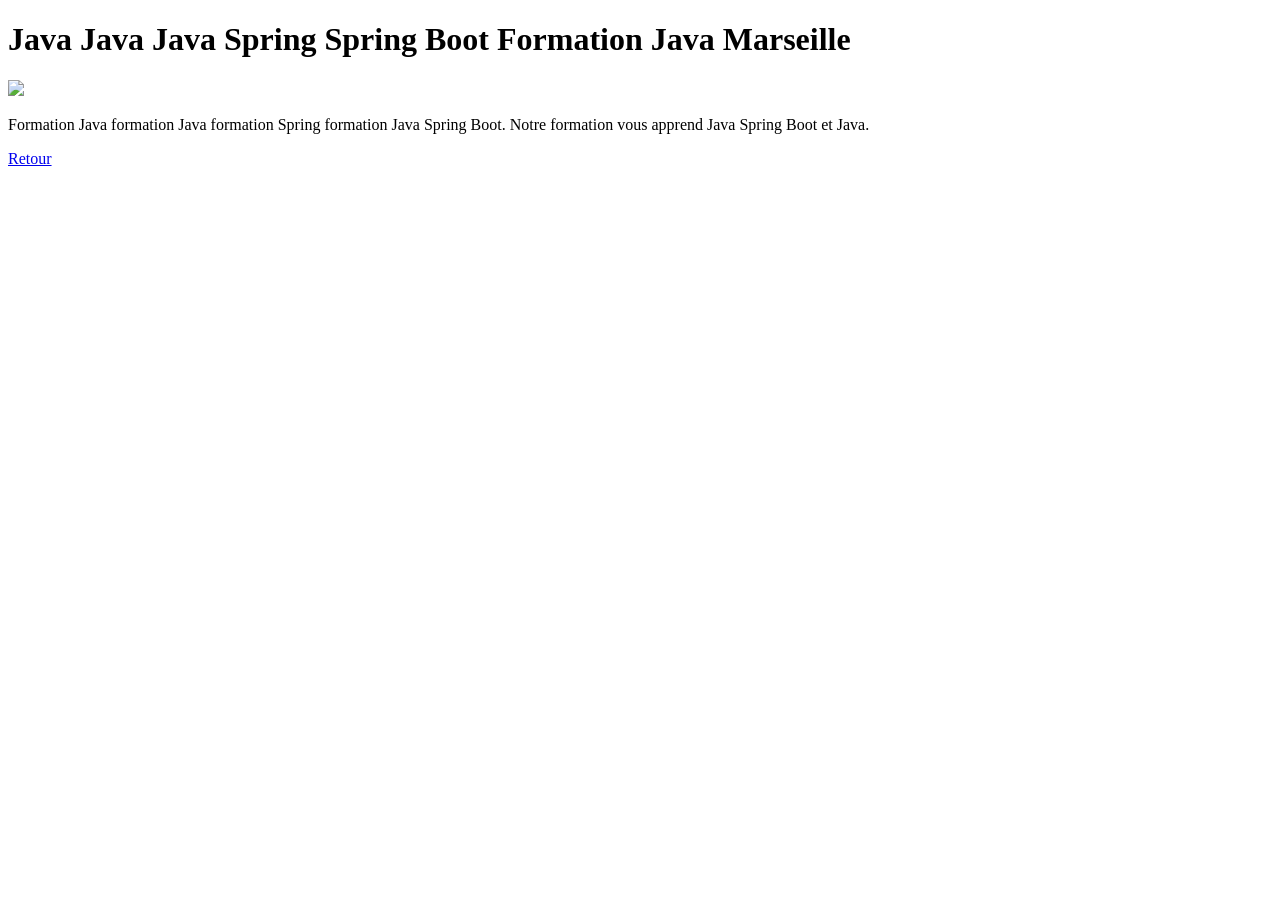
==== page1.html @ 1244f62e "fix(seo): Add missing html DOCTYPE and lang See docs/seo-audit.md §HTML.3  See https://github.com/eb" ====
<!DOCTYPE html>
<html lang="fr">
<head>
    <meta charset="UTF-8" />
    <title>Accueil</title>
</head>
<body>

<h1>Java Java Java Spring Spring Boot Formation Java Marseille</h1>

<img src="java-course-final-final2.jpg">

<p>
    Formation Java formation Java formation Spring formation Java Spring Boot.
    Notre formation vous apprend Java Spring Boot et Java.
</p>

<a href="index.html">Retour</a>

</body>
</html>
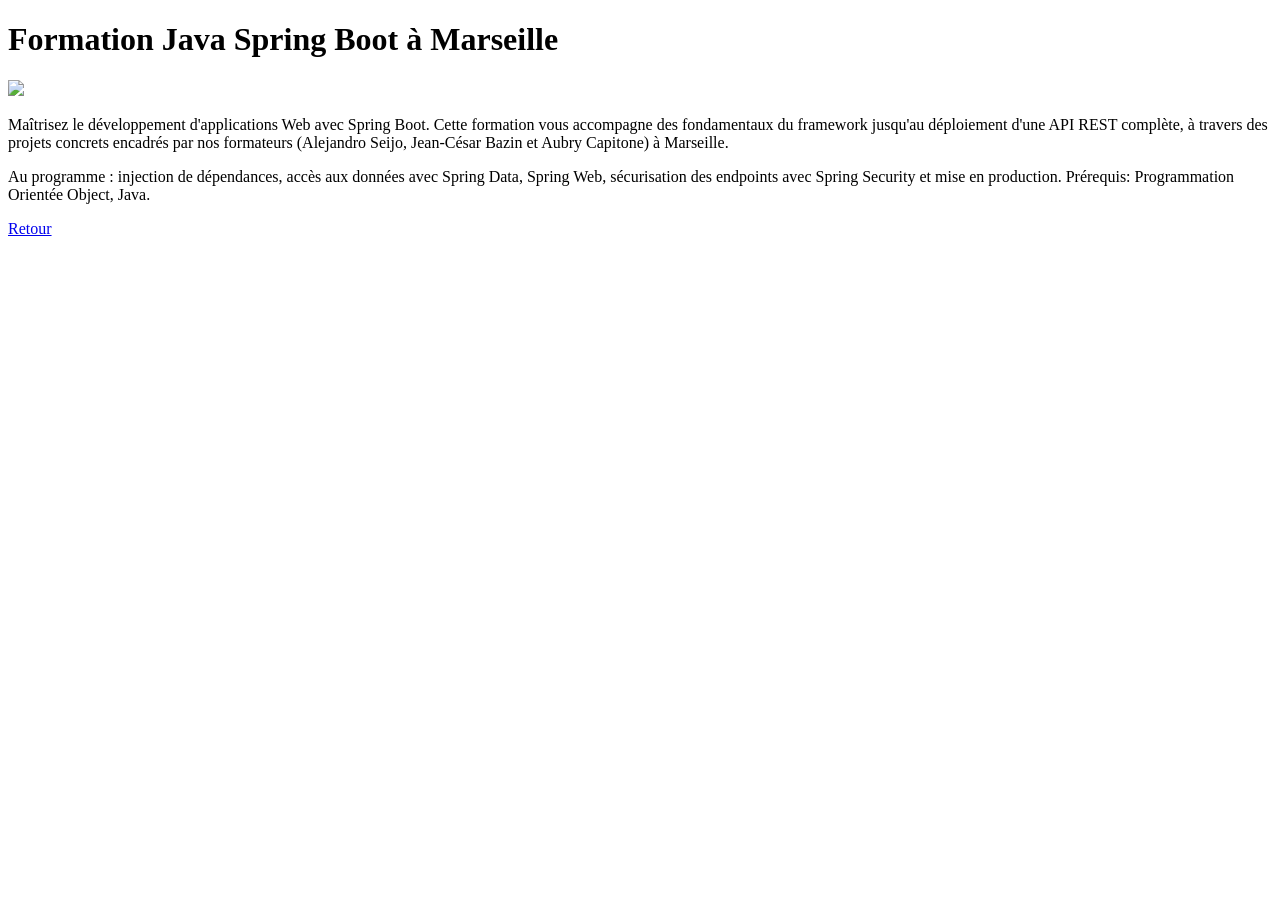
==== commit c19336c1: "fix(seo): Replace keyword stuffing with clear h1 and descritive prose See seo-audit.md § HTML.7  See" ====
--- a/page1.html
+++ b/page1.html
@@ -2,20 +2,32 @@
 <html lang="fr">
 <head>
     <meta charset="UTF-8" />
-    <title>Accueil</title>
+    <title>Formation Java Spring Boot | DevSkills Academy</title>
+    <meta name="description" 
+        content="Formation Java Spring Boot à Marseille chez DevSkills Academy : maîtrisez le développement d'applications web Java. Programme, durée et inscription.">
 </head>
 <body>
+    <main>
+        <h1>Formation Java Spring Boot à Marseille</h1>
 
-<h1>Java Java Java Spring Spring Boot Formation Java Marseille</h1>
+        <article>
+            <img src="java-course-final-final2.jpg">
 
-<img src="java-course-final-final2.jpg">
-
-<p>
-    Formation Java formation Java formation Spring formation Java Spring Boot.
-    Notre formation vous apprend Java Spring Boot et Java.
-</p>
-
-<a href="index.html">Retour</a>
-
+            <p>
+                Maîtrisez le développement d'applications Web avec Spring Boot.
+                Cette formation vous accompagne des fondamentaux du framework
+                jusqu'au déploiement d'une API REST complète, à travers des
+                projets concrets encadrés par nos formateurs (Alejandro Seijo, Jean-César Bazin et Aubry Capitone) à Marseille.
+            </p>
+            <p>
+                Au programme : injection de dépendances, accès aux données avec
+                Spring Data, Spring Web, sécurisation des endpoints avec Spring Security et mise en production.
+                Prérequis: Programmation Orientée Object, Java.
+            </p>
+        </article>
+    </main>
+    <footer>
+        <a href="index.html">Retour</a>
+    </footer>
 </body>
 </html>
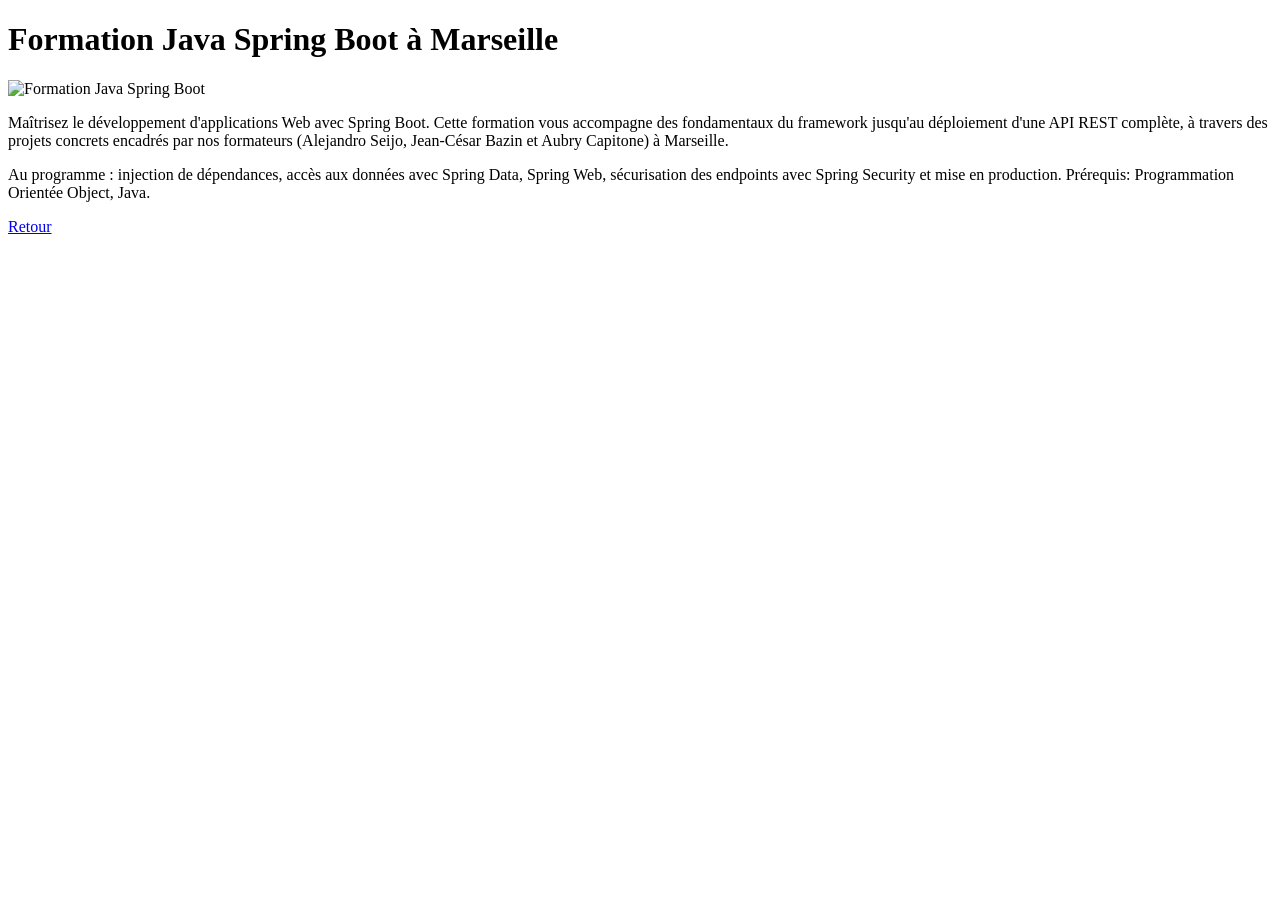
==== commit bcda0ab0: "fix(seo): Add missing alt attribute to images See seo-audit.md § Content.10" ====
--- a/page1.html
+++ b/page1.html
@@ -11,7 +11,7 @@
         <h1>Formation Java Spring Boot à Marseille</h1>
 
         <article>
-            <img src="java-course-final-final2.jpg">
+            <img src="formation-java-spring-boot.jpg" alt="Formation Java Spring Boot" />
 
             <p>
                 Maîtrisez le développement d'applications Web avec Spring Boot.
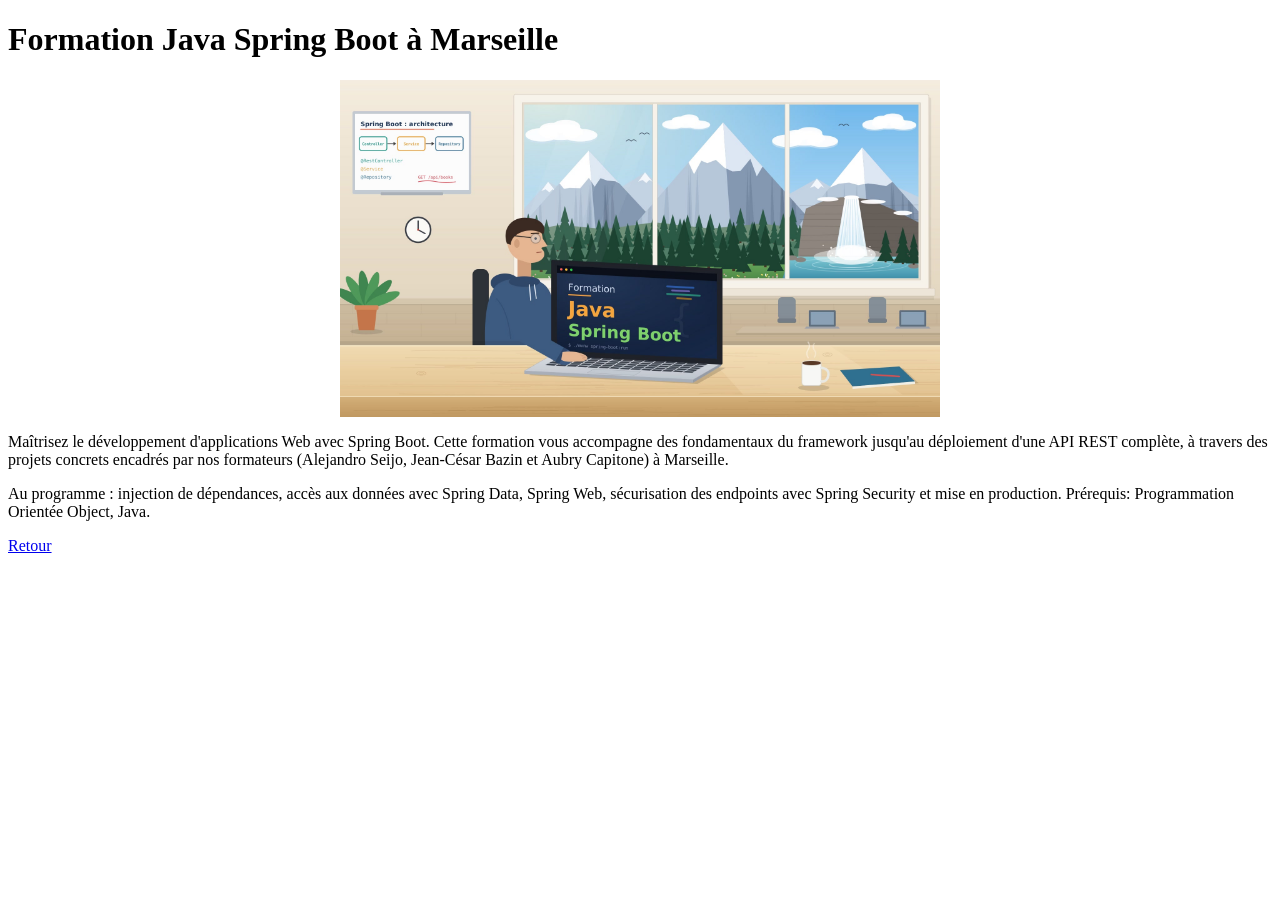
==== commit 2f353b96: "feat: Add and style the missing images" ====
--- a/page1.html
+++ b/page1.html
@@ -5,13 +5,16 @@
     <title>Formation Java Spring Boot | DevSkills Academy</title>
     <meta name="description" 
         content="Formation Java Spring Boot à Marseille chez DevSkills Academy : maîtrisez le développement d'applications web Java. Programme, durée et inscription.">
+    <link rel="stylesheet" 
+        href="css/styles.css" fetchpriority="high" />
 </head>
 <body>
     <main>
         <h1>Formation Java Spring Boot à Marseille</h1>
 
         <article>
-            <img src="formation-java-spring-boot.jpg" alt="Formation Java Spring Boot" />
+            <img src="img/formation-java-spring-boot.jpg" 
+                alt="Formation Java Spring Boot" loading="lazy" />
 
             <p>
                 Maîtrisez le développement d'applications Web avec Spring Boot.
--- a/css/styles.css
+++ b/css/styles.css
@@ -0,0 +1,9 @@
+img {
+    /* ~~~ Fluid with limits: min 200px, ~half viewport, max 600px  */
+    width: clamp(200px, 50vw, 600px);
+    height: auto;
+
+    /* ~~~ Center */
+    display: block;
+    margin: 0 auto;
+}
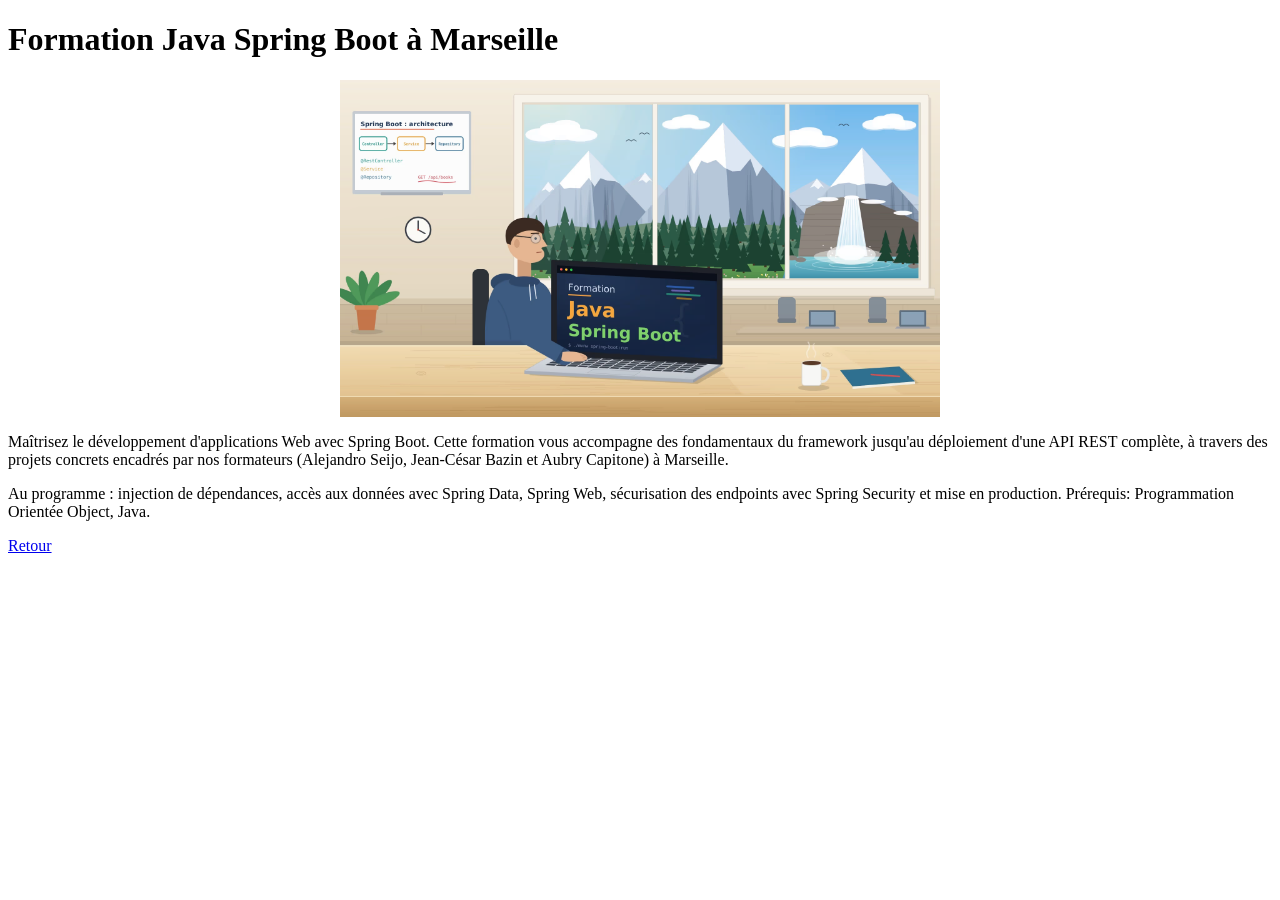
==== commit 3d3ece7d: "feat(image): Add WebP and AVIF image variants Use types in this order: AVIF or WebP or fallback to J" ====
--- a/page1.html
+++ b/page1.html
@@ -13,9 +13,12 @@
         <h1>Formation Java Spring Boot à Marseille</h1>
 
         <article>
-            <img src="img/formation-java-spring-boot.jpg" 
-                alt="Formation Java Spring Boot" loading="lazy" />
-
+            <picture>
+                <source srcset="img/formation-java-spring-boot.avif" type="image/avif" />
+                <source srcset="img/formation-java-spring-boot.webp" type="image/webp" />
+                <img       src="img/formation-java-spring-boot.jpg" 
+                    alt="Formation Java Spring Boot" loading="lazy" />
+            </picture>
             <p>
                 Maîtrisez le développement d'applications Web avec Spring Boot.
                 Cette formation vous accompagne des fondamentaux du framework
